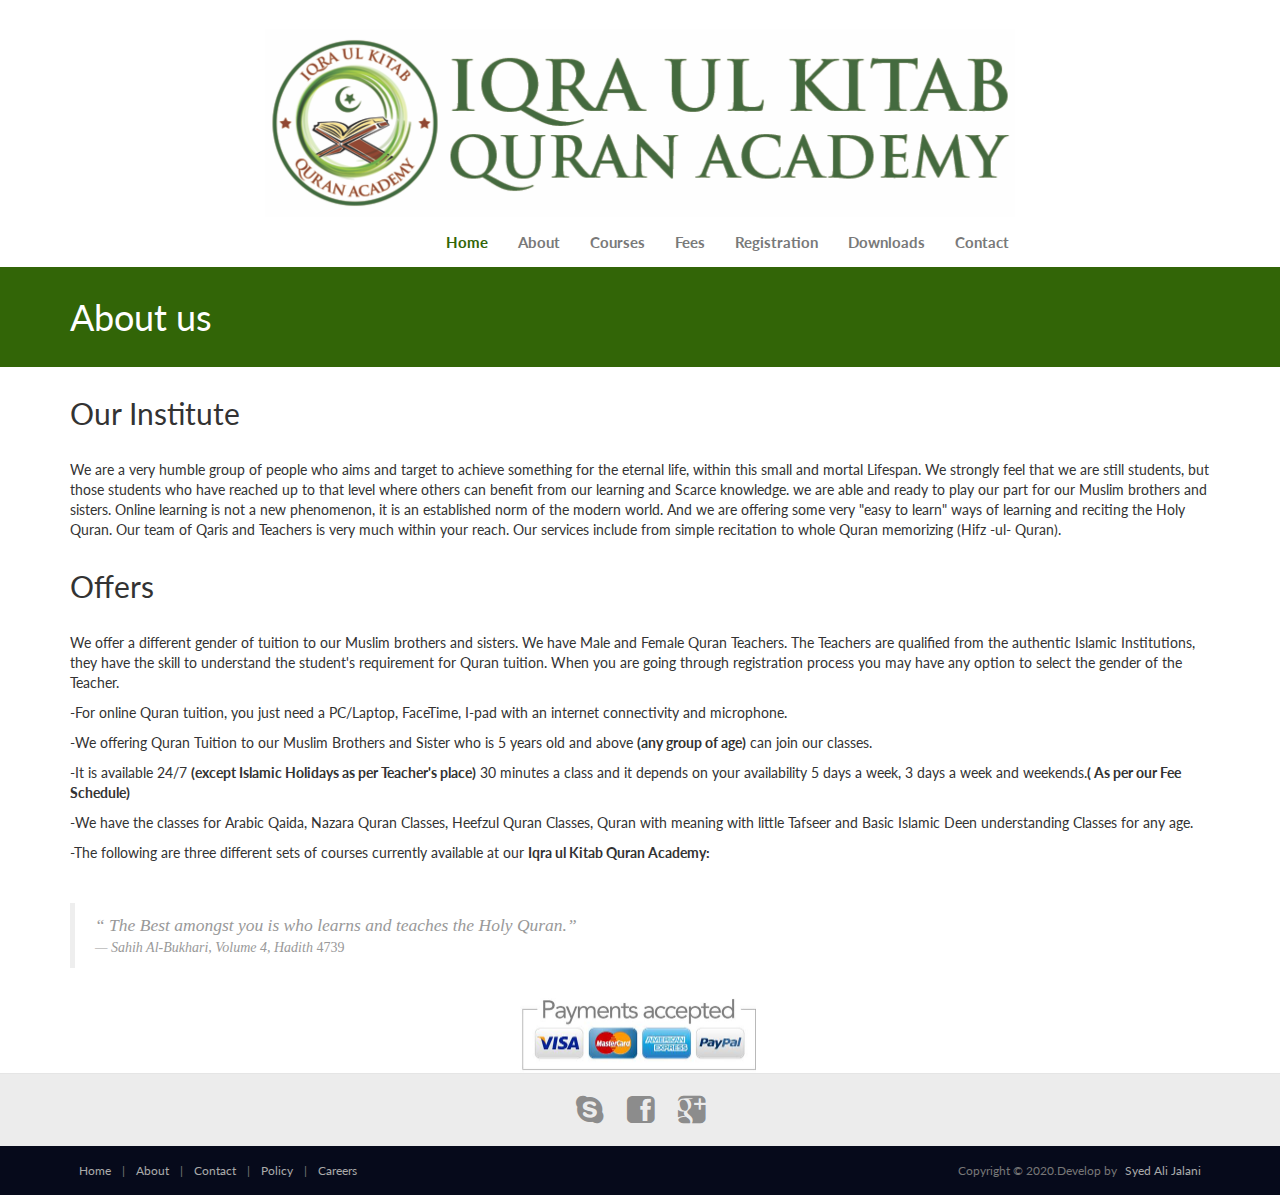
==== about.html @ 5616845c "Submit Project File" ====
<html lang="en">
    <head>
        <meta charset="UTF-8">
        <meta name="viewport" content="width=device-width, initial-scale=1.0">
        <title>Iqra Ul Kitab Quran Academy</title>

        
    <!--Meta Tags end-->

        <!--Favicon-->
        
        <link rel="favicon" href="assets/images/favicon.png">
        <link rel="icon" type="image/png" href="assets/images/favicon-32x32.png" sizes="32x32" />
        <link rel="icon" type="image/png" href="assets/images/favicon-16x16.png" sizes="16x16" />
        
        <!--Favicon end-->
        
        <link rel="stylesheet" media="screen" href="http://fonts.googleapis.com/css?family=Open+Sans:300,400,700">
        <link rel="stylesheet" href="assets/css/bootstrap.min.css">
        <link rel="stylesheet" href="assets/css/font-awesome.min.css">
        
        <!-- Custom styles for our template -->
        
        <link rel="stylesheet" href="assets/css/bootstrap-theme.css" media="screen">
        <link rel="stylesheet" type="text/css" href="assets/css/da-slider.css" />
        <link rel="stylesheet" href="assets/css/style.css">
        
    </head>
    <body>
          <!-- Fixed navbar -->
                        
          <div class="navbar navbar-inverse">
            <div class="container " >
            <div class="row">
                <div class=" navbar-header col-lg-8 col-md-8 col-sm-8 col-sm-offset-2"  >
                    <!-- Button for smallest screens -->
                    <a class="  navbar-brand" href="index.html" >
                        <img class="img-responsive" src="assets/images/sitelogo.png"   ></a>
                    <button type="button" class="navbar-toggle" data-toggle="collapse" data-target=".navbar-collapse"><span class="icon-bar"></span><span class="icon-bar"></span><span class="icon-bar"></span></button>
                    </div>
                </div> 
                <div class="navbar-collapse collapse" style=" margin-right:15%;" >
                
                    <ul class="nav navbar-nav pull-right mainNav">
                        <li class="active"><a href="index.html">Home</a></li>
                        <li><a href="about.html ">About</a></li>
                        <li><a href="courses.html">Courses</a></li>
                        <li><a href="fees.html">Fees</a></li>
                        <li><a href="Registration.html">Registration</a></li>
                        <li ><a href="onlinefiles.html">Downloads</a></li>
                        <li><a href="contact.html">Contact</a></li>

                    </ul>
                </div>
                <!--/.nav-collapse -->
            </div>
        </div>
        <!-- /.navbar -->


        <header id="head" class="secondary">
            <div class="container">
                <div class="row">
                    <div class="col-sm-12">
                        <h1>About us</h1>
                    </div>
                </div>
            </div>
        </header>

        <!-- container -->
        <section class="container">
            <div class="row">
                <!-- main content -->
                <section class="col-sm-12 maincontent">
                    <h2 >Our Institute</h2>
                    <p>
                        <!-- <img src="assets/images/about.jpg" alt="" class="img-rounded pull-right" width="300"> -->
                    We are a very humble group of people who aims and target to achieve something for the eternal life, within this small and mortal Lifespan. We strongly feel that we are still students, but those students who have reached up to that level where others can benefit from our learning and Scarce knowledge. we are able and ready to play our part for our Muslim brothers and sisters.
    Online learning is not a new phenomenon, it is an established norm of the modern world. And we are offering some very "easy to learn" ways of learning and reciting the Holy Quran. Our team of Qaris and Teachers is very much within your reach. Our services include from simple recitation to whole Quran memorizing (Hifz -ul- Quran).

                    </p>
                
                    <h2 >Offers</h2>
                    <p>We offer a different gender of tuition to our Muslim brothers and sisters. We have Male and Female Quran Teachers. The Teachers are qualified from the authentic Islamic Institutions, they have the skill to understand the student's requirement for Quran tuition. When you are going through registration process you may have any option to select the gender of the Teacher. </p>
                
    <p> -For online Quran tuition, you just need a PC/Laptop, FaceTime, I-pad with an internet connectivity and microphone. </p>
    
    <p> -We offering Quran Tuition to our Muslim Brothers and Sister who is 5 years old and above <strong>(any group of age)</strong> can join our classes. </p>
    
    <p> -It is available 24/7 <strong>(except Islamic Holidays as per Teacher's place)</strong> 30 minutes a class and it depends on your availability 5 days a week, 3 days a week and  weekends.<strong>( As per our Fee Schedule)</strong> </p>
    
    <p> -We have the classes for Arabic Qaida, Nazara Quran Classes, Heefzul Quran Classes, Quran with meaning with little Tafseer and Basic Islamic Deen  understanding Classes for any age. </p>
    
    <p> -The following are three different sets of courses currently available at our <strong>Iqra ul Kitab Quran Academy:</strong>
    </p>
                </section>
                <!-- /main -->
            

            </div>
            
            <!--Block Qoute Start -->
            <blockquote class="blockquote-1" >
                        <p >“ The Best amongst you is who learns and teaches the Holy Quran.”  
    

                        <small >Sahih Al-Bukhari, Volume 4, Hadith <cite title="Source Title"> 4739</cite></small> </p>
                    </blockquote>
                    <!--Block Qoute End -->
            
        </section>
        <!-- /container -->

        <section>


            <div align="center">
            
        <img class="img-responsive" src="assets/images/payment-methods.jpg" height="120" width="240"/>


    </div>
    </section>
    <footer id="footer">

                        <div class="social text-center">
                    
                    <a href="#" target="_blank"><i class="fa fa-skype" aria-hidden="true"></i></a>
                    <a href="#" target="_blank"><i class="fa fa-facebook-square" aria-hidden="true"></i></a>
                    <a href="#" target="_blank"><i class="fa fa-google-plus-square" aria-hidden="true"></i></a>

                </div>




                <div class="clear"></div>
                <!--CLEAR FLOATS-->
            </div>
            <div class="footer2">
                <div class="container">
                    <div class="row">

                        <div class="col-md-6 panel">
                            <div class="panel-body">
                                <p class="simplenav">
                                    <a href="index.html">Home</a> | 
                                    <a href="about.html">About</a> |
                                    <a href="contact.html">Contact</a> |
                                    <a href="Policy.html">Policy</a> |
                                    <a href="Careers.html">Careers</a>
                                </p>
                            </div>
                        </div>
                        

                        <div class="col-md-6 panel">
                            <div class="panel-body">
                                <p class="text-right">
                                    Copyright &copy; 2020.Develop by<a href="#">Syed Ali Jalani</a>
                                </p>
                            </div>
                        </div>

                    </div>
                    <!-- /row of panels -->
                </div>
            </div>
        </footer>


        <!-- JavaScript libs are placed at the end of the document so the pages load faster -->
        <script src="http://ajax.googleapis.com/ajax/libs/jquery/1.10.2/jquery.min.js"></script>
        <script src="http://netdna.bootstrapcdn.com/bootstrap/3.0.0/js/bootstrap.min.js"></script>
        <script src="assets/js/custom.js"></script>
    </body>
    </html>
---- assets/css/da-slider.css ----
.da-slider {
	width: 100%;
	min-width: 520px;
	height: 320px;
	position: relative;
	margin: 0% auto;
	overflow: hidden;
	/*background: transparent url(../images/waves.gif) repeat 0% 0%;
	border-top: 8px solid #efc34a;
	border-bottom: 8px solid #efc34a;
	box-shadow: 0px 1px 1px rgba(0,0,0,0.2), 0px -2px 1px #fff;*/
	-webkit-transition: background-position 1s ease-out 0.3s;
	-moz-transition: background-position 1s ease-out 0.3s;
	-o-transition: background-position 1s ease-out 0.3s;
	-ms-transition: background-position 1s ease-out 0.3s;
	transition: background-position 1s ease-out 0.3s;
}

.da-slide {
	position: absolute;
	width: 100%;
	height: 100%;
	top: 0px;
	left: 0px;
	text-align: left;
}

.da-slide-current {
	z-index: 1000;
}

.da-slider-fb .da-slide {
	left: 100%;
}

	.da-slider-fb .da-slide.da-slide-current {
		left: 0px;
	}

.da-slide h2,
.da-slide p,
.da-slide .da-link,
.da-slide .da-img {
	position: absolute;
	opacity: 0;
	left: 110%;
}

.da-slider-fb .da-slide h2,
.da-slider-fb .da-slide p,
.da-slider-fb .da-slide .da-link {
	left: 10%;
	opacity: 1;
}

.da-slider-fb .da-slide .da-img {
	left: 60%;
	opacity: 1;
}

.da-slide h2 {
	color: #fff;
	font-size: 54px;
	width: 80%;
	top: 0px;
	white-space: nowrap;
	z-index: 10;
	text-shadow: 1px 1px 1px rgba(0,0,0,0.1);
	font-weight: normal;
}

.da-slide p {
	width: 80%;
	top: 115px;
	color: #fff;
	font-size: 24px;
	line-height:120%;
	height: 150px;
	overflow: hidden;
	font-weight: 400;
}

.da-slide .da-img {
	text-align: center;
	width: 30%;
	top: 70px;
	height: 256px;
	line-height: 320px;
	left: 110%; /*60%*/
}

.da-slide .da-link {
	top: 270px; /*depends on p height*/
	color: #fff;
	text-shadow: 1px 1px 1px rgba(0,0,0,0.2);
	border: 3px solid rgba(255,255,255,0.8);
	padding: 2px 20px 0px;
	font-size: 16px;
	line-height: 30px;
	width: auto;
	text-align: center;
	background: rgba(255,255,255,0.2);
}

	.da-slide .da-link:hover {
		background: rgba(255,255,255,0.3);
	}

.da-dots {
	width: 100%;
	position: absolute;
	text-align: center;
	left: 0px;
	bottom: 20px;
	z-index: 2000;
	-moz-user-select: none;
	-webkit-user-select: none;
}

	.da-dots span {
		display: inline-block;
		position: relative;
		width: 12px;
		height: 12px;
		border-radius: 50%;
		background: #fff;
		margin: 3px;
		cursor: pointer;
		box-shadow: 1px 1px 1px rgba(0,0,0,0.1) inset, 1px 1px 1px rgba(255,255,255,0.1);
	}

		.da-dots span.da-dots-current:after {
			content: '';
			width: 8px;
			height: 8px;
			position: absolute;
			top: 2px;
			left: 2px;
			border-radius: 50%;
		}

.da-arrows {
	-moz-user-select: none;
	-webkit-user-select: none;
}

	.da-arrows span {
		position: absolute;
		top: 20%;
		height: 30px;
		width: 30px;
		border-radius: 50%;
		cursor: pointer;
		z-index: 2000;
		opacity: 0;
		background: transparent;
		-webkit-transition: opacity 0.4s ease-in-out-out 0.2s;
		-moz-transition: opacity 0.4s ease-in-out-out 0.2s;
		-o-transition: opacity 0.4s ease-in-out-out 0.2s;
		-ms-transition: opacity 0.4s ease-in-out-out 0.2s;
		transition: opacity 0.4s ease-in-out-out 0.2s;
	}

.da-slider:hover .da-arrows span {
	opacity: 1;
}

.da-arrows span:after {
	content: '';
	position: absolute;
	width: 31px;
	height: 38px;
	top: 5px;
	left: 5px;
	background: transparent url(../images/arrows.png) no-repeat top left;
	border-radius: 50%;
	box-shadow: 1px 1px 2px rgba(0,0,0,0.1);
}

.da-arrows span:hover:after {
}

.da-arrows span:active:after {
}

.da-arrows span.da-arrows-next:after {
	background-position: top right;
}

.da-arrows span.da-arrows-prev {
	left: 15px;
}

.da-arrows span.da-arrows-next {
	right: 15px;
}

.da-slide-current h2,
.da-slide-current p,
.da-slide-current .da-link {
	left: 10%;
	opacity: 1;
}

.da-slide-current .da-img {
	left: 60%;
	opacity: 1;
}
/* Animation classes and animations */

/* Slide in from the right*/
.da-slide-fromright h2 {
	-webkit-animation: fromRightAnim1 0.6s ease-in-out 0.8s both;
	-moz-animation: fromRightAnim1 0.6s ease-in-out 0.8s both;
	-o-animation: fromRightAnim1 0.6s ease-in-out 0.8s both;
	-ms-animation: fromRightAnim1 0.6s ease-in-out 0.8s both;
	animation: fromRightAnim1 0.6s ease-in-out 0.8s both;
}

.da-slide-fromright p {
	-webkit-animation: fromRightAnim2 0.6s ease-in-out 0.8s both;
	-moz-animation: fromRightAnim2 0.6s ease-in-out 0.8s both;
	-o-animation: fromRightAnim2 0.6s ease-in-out 0.8s both;
	-ms-animation: fromRightAnim2 0.6s ease-in-out 0.8s both;
	animation: fromRightAnim2 0.6s ease-in-out 0.8s both;
}

.da-slide-fromright .da-link {
	-webkit-animation: fromRightAnim3 0.4s ease-in-out 1.2s both;
	-moz-animation: fromRightAnim3 0.4s ease-in-out 1.2s both;
	-o-animation: fromRightAnim3 0.4s ease-in-out 1.2s both;
	-ms-animation: fromRightAnim3 0.4s ease-in-out 1.2s both;
	animation: fromRightAnim3 0.4s ease-in-out 1.2s both;
}

.da-slide-fromright .da-img {
	-webkit-animation: fromRightAnim4 0.6s ease-in-out 0.8s both;
	-moz-animation: fromRightAnim4 0.6s ease-in-out 0.8s both;
	-o-animation: fromRightAnim4 0.6s ease-in-out 0.8s both;
	-ms-animation: fromRightAnim4 0.6s ease-in-out 0.8s both;
	animation: fromRightAnim4 0.6s ease-in-out 0.8s both;
}

@-webkit-keyframes fromRightAnim1 {
	0% {
		left: 110%;
		opacity: 0;
	}

	100% {
		left: 10%;
		opacity: 1;
	}
}

@-webkit-keyframes fromRightAnim2 {
	0% {
		left: 110%;
		opacity: 0;
	}

	100% {
		left: 10%;
		opacity: 1;
	}
}

@-webkit-keyframes fromRightAnim3 {
	0% {
		left: 110%;
		opacity: 0;
	}

	1% {
		left: 10%;
		opacity: 0;
	}

	100% {
		left: 10%;
		opacity: 1;
	}
}

@-webkit-keyframes fromRightAnim4 {
	0% {
		left: 110%;
		opacity: 0;
	}

	100% {
		left: 60%;
		opacity: 1;
	}
}

@-moz-keyframes fromRightAnim1 {
	0% {
		left: 110%;
		opacity: 0;
	}

	100% {
		left: 10%;
		opacity: 1;
	}
}

@-moz-keyframes fromRightAnim2 {
	0% {
		left: 110%;
		opacity: 0;
	}

	100% {
		left: 10%;
		opacity: 1;
	}
}

@-moz-keyframes fromRightAnim3 {
	0% {
		left: 110%;
		opacity: 0;
	}

	1% {
		left: 10%;
		opacity: 0;
	}

	100% {
		left: 10%;
		opacity: 1;
	}
}

@-moz-keyframes fromRightAnim4 {
	0% {
		left: 110%;
		opacity: 0;
	}

	100% {
		left: 60%;
		opacity: 1;
	}
}

@-o-keyframes fromRightAnim1 {
	0% {
		left: 110%;
		opacity: 0;
	}

	100% {
		left: 10%;
		opacity: 1;
	}
}

@-o-keyframes fromRightAnim2 {
	0% {
		left: 110%;
		opacity: 0;
	}

	100% {
		left: 10%;
		opacity: 1;
	}
}

@-o-keyframes fromRightAnim3 {
	0% {
		left: 110%;
		opacity: 0;
	}

	1% {
		left: 10%;
		opacity: 0;
	}

	100% {
		left: 10%;
		opacity: 1;
	}
}

@-o-keyframes fromRightAnim4 {
	0% {
		left: 110%;
		opacity: 0;
	}

	100% {
		left: 60%;
		opacity: 1;
	}
}

@-ms-keyframes fromRightAnim1 {
	0% {
		left: 110%;
		opacity: 0;
	}

	100% {
		left: 10%;
		opacity: 1;
	}
}

@-ms-keyframes fromRightAnim2 {
	0% {
		left: 110%;
		opacity: 0;
	}

	100% {
		left: 10%;
		opacity: 1;
	}
}

@-ms-keyframes fromRightAnim3 {
	0% {
		left: 110%;
		opacity: 0;
	}

	1% {
		left: 10%;
		opacity: 0;
	}

	100% {
		left: 10%;
		opacity: 1;
	}
}

@-ms-keyframes fromRightAnim4 {
	0% {
		left: 110%;
		opacity: 0;
	}

	100% {
		left: 60%;
		opacity: 1;
	}
}

@keyframes fromRightAnim1 {
	0% {
		left: 110%;
		opacity: 0;
	}

	100% {
		left: 10%;
		opacity: 1;
	}
}

@keyframes fromRightAnim2 {
	0% {
		left: 110%;
		opacity: 0;
	}

	100% {
		left: 10%;
		opacity: 1;
	}
}

@keyframes fromRightAnim3 {
	0% {
		left: 110%;
		opacity: 0;
	}

	1% {
		left: 10%;
		opacity: 0;
	}

	100% {
		left: 10%;
		opacity: 1;
	}
}

@keyframes fromRightAnim4 {
	0% {
		left: 110%;
		opacity: 0;
	}

	100% {
		left: 60%;
		opacity: 1;
	}
}
/* Slide in from the left*/
.da-slide-fromleft h2 {
	-webkit-animation: fromLeftAnim1 0.6s ease-in-out 0.6s both;
	-moz-animation: fromLeftAnim1 0.6s ease-in-out 0.6s both;
	-o-animation: fromLeftAnim1 0.6s ease-in-out 0.6s both;
	-ms-animation: fromLeftAnim1 0.6s ease-in-out 0.6s both;
	animation: fromLeftAnim1 0.6s ease-in-out 0.6s both;
}

.da-slide-fromleft p {
	-webkit-animation: fromLeftAnim2 0.6s ease-in-out 0.6s both;
	-moz-animation: fromLeftAnim2 0.6s ease-in-out 0.6s both;
	-o-animation: fromLeftAnim2 0.6s ease-in-out 0.6s both;
	-ms-animation: fromLeftAnim2 0.6s ease-in-out 0.6s both;
	animation: fromLeftAnim2 0.6s ease-in-out 0.6s both;
}

.da-slide-fromleft .da-link {
	-webkit-animation: fromLeftAnim3 0.4s ease-in-out 1.2s both;
	-moz-animation: fromLeftAnim3 0.4s ease-in-out 1.2s both;
	-o-animation: fromLeftAnim3 0.4s ease-in-out 1.2s both;
	-ms-animation: fromLeftAnim3 0.4s ease-in-out 1.2s both;
	animation: fromLeftAnim3 0.4s ease-in-out 1.2s both;
}

.da-slide-fromleft .da-img {
	-webkit-animation: fromLeftAnim4 0.6s ease-in-out 0.6s both;
	-moz-animation: fromLeftAnim4 0.6s ease-in-out 0.6s both;
	-o-animation: fromLeftAnim4 0.6s ease-in-out 0.6s both;
	-ms-animation: fromLeftAnim4 0.6s ease-in-out 0.6s both;
	animation: fromLeftAnim4 0.6s ease-in-out 0.6s both;
}

@-webkit-keyframes fromLeftAnim1 {
	0% {
		left: -110%;
		opacity: 0;
	}

	100% {
		left: 10%;
		opacity: 1;
	}
}

@-webkit-keyframes fromLeftAnim2 {
	0% {
		left: -110%;
		opacity: 0;
	}

	100% {
		left: 10%;
		opacity: 1;
	}
}

@-webkit-keyframes fromLeftAnim3 {
	0% {
		left: -110%;
		opacity: 0;
	}

	1% {
		left: 10%;
		opacity: 0;
	}

	100% {
		left: 10%;
		opacity: 1;
	}
}

@-webkit-keyframes fromLeftAnim4 {
	0% {
		left: -110%;
		opacity: 0;
	}

	100% {
		left: 60%;
		opacity: 1;
	}
}

@-moz-keyframes fromLeftAnim1 {
	0% {
		left: -110%;
		opacity: 0;
	}

	100% {
		left: 10%;
		opacity: 1;
	}
}

@-moz-keyframes fromLeftAnim2 {
	0% {
		left: -110%;
		opacity: 0;
	}

	100% {
		left: 10%;
		opacity: 1;
	}
}

@-moz-keyframes fromLeftAnim3 {
	0% {
		left: -110%;
		opacity: 0;
	}

	1% {
		left: 10%;
		opacity: 0;
	}

	100% {
		left: 10%;
		opacity: 1;
	}
}

@-moz-keyframes fromLeftAnim4 {
	0% {
		left: -110%;
		opacity: 0;
	}

	100% {
		left: 60%;
		opacity: 1;
	}
}

@-o-keyframes fromLeftAnim1 {
	0% {
		left: -110%;
		opacity: 0;
	}

	100% {
		left: 10%;
		opacity: 1;
	}
}

@-o-keyframes fromLeftAnim2 {
	0% {
		left: -110%;
		opacity: 0;
	}

	100% {
		left: 10%;
		opacity: 1;
	}
}

@-o-keyframes fromLeftAnim3 {
	0% {
		left: -110%;
		opacity: 0;
	}

	1% {
		left: 10%;
		opacity: 0;
	}

	100% {
		left: 10%;
		opacity: 1;
	}
}

@-o-keyframes fromLeftAnim4 {
	0% {
		left: -110%;
		opacity: 0;
	}

	100% {
		left: 60%;
		opacity: 1;
	}
}

@-ms-keyframes fromLeftAnim1 {
	0% {
		left: -110%;
		opacity: 0;
	}

	100% {
		left: 10%;
		opacity: 1;
	}
}

@-ms-keyframes fromLeftAnim2 {
	0% {
		left: -110%;
		opacity: 0;
	}

	100% {
		left: 10%;
		opacity: 1;
	}
}

@-ms-keyframes fromLeftAnim3 {
	0% {
		left: -110%;
		opacity: 0;
	}

	1% {
		left: 10%;
		opacity: 0;
	}

	100% {
		left: 10%;
		opacity: 1;
	}
}

@-ms-keyframes fromLeftAnim4 {
	0% {
		left: -110%;
		opacity: 0;
	}

	100% {
		left: 60%;
		opacity: 1;
	}
}

@keyframes fromLeftAnim1 {
	0% {
		left: -110%;
		opacity: 0;
	}

	100% {
		left: 10%;
		opacity: 1;
	}
}

@keyframes fromLeftAnim2 {
	0% {
		left: -110%;
		opacity: 0;
	}

	100% {
		left: 10%;
		opacity: 1;
	}
}

@keyframes fromLeftAnim3 {
	0% {
		left: -110%;
		opacity: 0;
	}

	1% {
		left: 10%;
		opacity: 0;
	}

	100% {
		left: 10%;
		opacity: 1;
	}
}

@keyframes fromLeftAnim4 {
	0% {
		left: -110%;
		opacity: 0;
	}

	100% {
		left: 60%;
		opacity: 1;
	}
}
/* Slide out to the right */
.da-slide-toright h2 {
	-webkit-animation: toRightAnim1 0.6s ease-in-out 0.6s both;
	-moz-animation: toRightAnim1 0.6s ease-in-out 0.6s both;
	-o-animation: toRightAnim1 0.6s ease-in-out 0.6s both;
	-ms-animation: toRightAnim1 0.6s ease-in-out 0.6s both;
	animation: toRightAnim1 0.6s ease-in-out 0.6s both;
}

.da-slide-toright p {
	-webkit-animation: toRightAnim2 0.6s ease-in-out 0.3s both;
	-moz-animation: toRightAnim2 0.6s ease-in-out 0.3s both;
	-o-animation: toRightAnim2 0.6s ease-in-out 0.3s both;
	-ms-animation: toRightAnim2 0.6s ease-in-out 0.3s both;
	animation: toRightAnim2 0.6s ease-in-out 0.3s both;
}

.da-slide-toright .da-link {
	-webkit-animation: toRightAnim3 0.4s ease-in-out both;
	-moz-animation: toRightAnim3 0.4s ease-in-out both;
	-o-animation: toRightAnim3 0.4s ease-in-out both;
	-ms-animation: toRightAnim3 0.4s ease-in-out both;
	animation: toRightAnim3 0.4s ease-in-out both;
}

.da-slide-toright .da-img {
	-webkit-animation: toRightAnim4 0.6s ease-in-out both;
	-moz-animation: toRightAnim4 0.6s ease-in-out both;
	-o-animation: toRightAnim4 0.6s ease-in-out both;
	-ms-animation: toRightAnim4 0.6s ease-in-out both;
	animation: toRightAnim4 0.6s ease-in-out both;
}

@-webkit-keyframes toRightAnim1 {
	0% {
		left: 10%;
		opacity: 1;
	}

	100% {
		left: 100%;
		opacity: 0;
	}
}

@-webkit-keyframes toRightAnim2 {
	0% {
		left: 10%;
		opacity: 1;
	}

	100% {
		left: 100%;
		opacity: 0;
	}
}

@-webkit-keyframes toRightAnim3 {
	0% {
		left: 10%;
		opacity: 1;
	}

	99% {
		left: 10%;
		opacity: 0;
	}

	100% {
		left: 100%;
		opacity: 0;
	}
}

@-webkit-keyframes toRightAnim4 {
	0% {
		left: 60%;
		opacity: 1;
	}

	30% {
		left: 55%;
		opacity: 1;
	}

	100% {
		left: 100%;
		opacity: 0;
	}
}

@-moz-keyframes toRightAnim1 {
	0% {
		left: 10%;
		opacity: 1;
	}

	100% {
		left: 100%;
		opacity: 0;
	}
}

@-moz-keyframes toRightAnim2 {
	0% {
		left: 10%;
		opacity: 1;
	}

	100% {
		left: 100%;
		opacity: 0;
	}
}

@-moz-keyframes toRightAnim3 {
	0% {
		left: 10%;
		opacity: 1;
	}

	99% {
		left: 10%;
		opacity: 0;
	}

	100% {
		left: 100%;
		opacity: 0;
	}
}

@-moz-keyframes toRightAnim4 {
	0% {
		left: 60%;
		opacity: 1;
	}

	30% {
		left: 55%;
		opacity: 1;
	}

	100% {
		left: 100%;
		opacity: 0;
	}
}

@-o-keyframes toRightAnim1 {
	0% {
		left: 10%;
		opacity: 1;
	}

	100% {
		left: 100%;
		opacity: 0;
	}
}

@-o-keyframes toRightAnim2 {
	0% {
		left: 10%;
		opacity: 1;
	}

	100% {
		left: 100%;
		opacity: 0;
	}
}

@-o-keyframes toRightAnim3 {
	0% {
		left: 10%;
		opacity: 1;
	}

	99% {
		left: 10%;
		opacity: 0;
	}

	100% {
		left: 100%;
		opacity: 0;
	}
}

@-o-keyframes toRightAnim4 {
	0% {
		left: 60%;
		opacity: 1;
	}

	30% {
		left: 55%;
		opacity: 1;
	}

	100% {
		left: 100%;
		opacity: 0;
	}
}

@-ms-keyframes toRightAnim1 {
	0% {
		left: 10%;
		opacity: 1;
	}

	100% {
		left: 100%;
		opacity: 0;
	}
}

@-ms-keyframes toRightAnim2 {
	0% {
		left: 10%;
		opacity: 1;
	}

	100% {
		left: 100%;
		opacity: 0;
	}
}

@-ms-keyframes toRightAnim3 {
	0% {
		left: 10%;
		opacity: 1;
	}

	99% {
		left: 10%;
		opacity: 0;
	}

	100% {
		left: 100%;
		opacity: 0;
	}
}

@-ms-keyframes toRightAnim4 {
	0% {
		left: 60%;
		opacity: 1;
	}

	30% {
		left: 55%;
		opacity: 1;
	}

	100% {
		left: 100%;
		opacity: 0;
	}
}

@keyframes toRightAnim1 {
	0% {
		left: 10%;
		opacity: 1;
	}

	100% {
		left: 100%;
		opacity: 0;
	}
}

@keyframes toRightAnim2 {
	0% {
		left: 10%;
		opacity: 1;
	}

	100% {
		left: 100%;
		opacity: 0;
	}
}

@keyframes toRightAnim3 {
	0% {
		left: 10%;
		opacity: 1;
	}

	99% {
		left: 10%;
		opacity: 0;
	}

	100% {
		left: 100%;
		opacity: 0;
	}
}

@keyframes toRightAnim4 {
	0% {
		left: 60%;
		opacity: 1;
	}

	30% {
		left: 55%;
		opacity: 1;
	}

	100% {
		left: 100%;
		opacity: 0;
	}
}
/* Slide out to the left*/
.da-slide-toleft h2 {
	-webkit-animation: toLeftAnim1 0.6s ease-in-out both;
	-moz-animation: toLeftAnim1 0.6s ease-in-out both;
	-o-animation: toLeftAnim1 0.6s ease-in-out both;
	-ms-animation: toLeftAnim1 0.6s ease-in-out both;
	animation: toLeftAnim1 0.6s ease-in-out both;
}

.da-slide-toleft p {
	-webkit-animation: toLeftAnim2 0.6s ease-in-out 0.3s both;
	-moz-animation: toLeftAnim2 0.6s ease-in-out 0.3s both;
	-o-animation: toLeftAnim2 0.6s ease-in-out 0.3s both;
	-ms-animation: toLeftAnim2 0.6s ease-in-out 0.3s both;
	animation: toLeftAnim2 0.6s ease-in-out 0.3s both;
}

.da-slide-toleft .da-link {
	-webkit-animation: toLeftAnim3 0.6s ease-in-out 0.6s both;
	-moz-animation: toLeftAnim3 0.6s ease-in-out 0.6s both;
	-o-animation: toLeftAnim3 0.6s ease-in-out 0.6s both;
	-ms-animation: toLeftAnim3 0.6s ease-in-out 0.6s both;
	animation: toLeftAnim3 0.6s ease-in-out 0.6s both;
}

.da-slide-toleft .da-img {
	-webkit-animation: toLeftAnim4 0.6s ease-in-out 0.5s both;
	-moz-animation: toLeftAnim4 0.6s ease-in-out 0.5s both;
	-o-animation: toLeftAnim4 0.6s ease-in-out 0.5s both;
	-ms-animation: toLeftAnim4 0.6s ease-in-out 0.5s both;
	animation: toLeftAnim4 0.6s ease-in-out 0.5s both;
}

@-webkit-keyframes toLeftAnim1 {
	0% {
		left: 10%;
		opacity: 1;
	}

	30% {
		left: 15%;
		opacity: 1;
	}

	100% {
		left: -50%;
		opacity: 0;
	}
}

@-webkit-keyframes toLeftAnim2 {
	0% {
		left: 10%;
		opacity: 1;
	}

	30% {
		left: 15%;
		opacity: 1;
	}

	100% {
		left: -50%;
		opacity: 0;
	}
}

@-webkit-keyframes toLeftAnim3 {
	0% {
		left: 10%;
		opacity: 1;
	}

	100% {
		left: -50%;
		opacity: 0;
	}
}

@-webkit-keyframes toLeftAnim4 {
	0% {
		left: 60%;
		opacity: 1;
	}

	70% {
		left: 30%;
		opacity: 0;
	}

	100% {
		left: -50%;
		opacity: 0;
	}
}

@-moz-keyframes toLeftAnim1 {
	0% {
		left: 10%;
		opacity: 1;
	}

	30% {
		left: 15%;
		opacity: 1;
	}

	100% {
		left: -50%;
		opacity: 0;
	}
}

@-moz-keyframes toLeftAnim2 {
	0% {
		left: 10%;
		opacity: 1;
	}

	30% {
		left: 15%;
		opacity: 1;
	}

	100% {
		left: -50%;
		opacity: 0;
	}
}

@-moz-keyframes toLeftAnim3 {
	0% {
		left: 10%;
		opacity: 1;
	}

	100% {
		left: -50%;
		opacity: 0;
	}
}

@-moz-keyframes toLeftAnim4 {
	0% {
		left: 60%;
		opacity: 1;
	}

	70% {
		left: 30%;
		opacity: 0;
	}

	100% {
		left: -50%;
		opacity: 0;
	}
}

@-o-keyframes toLeftAnim1 {
	0% {
		left: 10%;
		opacity: 1;
	}

	30% {
		left: 15%;
		opacity: 1;
	}

	100% {
		left: -50%;
		opacity: 0;
	}
}

@-o-keyframes toLeftAnim2 {
	0% {
		left: 10%;
		opacity: 1;
	}

	30% {
		left: 15%;
		opacity: 1;
	}

	100% {
		left: -50%;
		opacity: 0;
	}
}

@-o-keyframes toLeftAnim3 {
	0% {
		left: 10%;
		opacity: 1;
	}

	100% {
		left: -50%;
		opacity: 0;
	}
}

@-o-keyframes toLeftAnim4 {
	0% {
		left: 60%;
		opacity: 1;
	}

	70% {
		left: 30%;
		opacity: 0;
	}

	100% {
		left: -50%;
		opacity: 0;
	}
}

@-ms-keyframes toLeftAnim1 {
	0% {
		left: 10%;
		opacity: 1;
	}

	30% {
		left: 15%;
		opacity: 1;
	}

	100% {
		left: -50%;
		opacity: 0;
	}
}

@-ms-keyframes toLeftAnim2 {
	0% {
		left: 10%;
		opacity: 1;
	}

	30% {
		left: 15%;
		opacity: 1;
	}

	100% {
		left: -50%;
		opacity: 0;
	}
}

@-ms-keyframes toLeftAnim3 {
	0% {
		left: 10%;
		opacity: 1;
	}

	100% {
		left: -50%;
		opacity: 0;
	}
}

@-ms-keyframes toLeftAnim4 {
	0% {
		left: 60%;
		opacity: 1;
	}

	70% {
		left: 30%;
		opacity: 0;
	}

	100% {
		left: -50%;
		opacity: 0;
	}
}

@keyframes toLeftAnim1 {
	0% {
		left: 10%;
		opacity: 1;
	}

	30% {
		left: 15%;
		opacity: 1;
	}

	100% {
		left: -50%;
		opacity: 0;
	}
}

@keyframes toLeftAnim2 {
	0% {
		left: 10%;
		opacity: 1;
	}

	30% {
		left: 15%;
		opacity: 1;
	}

	100% {
		left: -50%;
		opacity: 0;
	}
}

@keyframes toLeftAnim3 {
	0% {
		left: 10%;
		opacity: 1;
	}

	100% {
		left: -50%;
		opacity: 0;
	}
}

@keyframes toLeftAnim4 {
	0% {
		left: 60%;
		opacity: 1;
	}

	70% {
		left: 30%;
		opacity: 0;
	}

	100% {
		left: -50%;
		opacity: 0;
	}
}

@media (min-width: 768px) {
}

@media (max-width: 768px) {
	.da-slider {
		width: 100%;
		min-width: initial;
	}
}

@media (max-width: 480px) {
}
---- assets/css/style.css ----
@import url(http://fonts.googleapis.com/css?family=Lato:400,700);

body {
    font-family: 'Lato', sans-serif;
    font-weight: normal;
    margin: 0px;
    padding: 0px;
}
/*General*/
h1, h2, h3, h4, h5, h6 {
    font-weight: normal;
    font-family: 'Lato', sans-serif;
}

h1, .h1, h2, .h2, h3, .h3 {
    margin-top: 30px;
}

h2 {
    margin: 30px 0;
}

.navbar-toggle {
    background-color: rgba(0, 0, 0, 0.89);
}

blockquote {
    font-style: italic;
    font-family: Georgia;
    color: #999;
    margin: 30px 0 30px;
}
blockquote:hover, small:hover{
	color:#326507;
	}


label {
    color: #777;
}

a{color:#326507;}

a:hover{
	color:#326507;
	
	}

/* Header */
#head {
    background: #326507 url(../images/bg.jpg) fixed;
    background-size: cover;
    min-height: 520px;
    text-align: center;
    color: white;
    font-weight: 300;
    position: relative;
    border-top: 1px solid #326507;
    background-position-x: center;
}

    #head.secondary {
        height: 100px;
        min-height: 100px;
        padding-top: 0px;
    }

    #head .lead {
        font-size: 44px;
        margin-bottom: 6px;
        color: white;
        line-height: 1.15em;
    }

    #head .tagline {
        color: rgba(255,255,255,0.75);
        margin-bottom: 25px;
    }

        #head .tagline a {
            color: #fff;
        }

    #head .btn {
        margin-bottom: 10px;
    }

    #head .btn-default {
        text-shadow: none;
        background: transparent;
        color: rgba(255,255,255,.5);
        -webkit-box-shadow: inset 0px 0px 0px 3px rgba(255,255,255,.5);
        -moz-box-shadow: inset 0px 0px 0px 3px rgba(255,255,255,.5);
        box-shadow: inset 0px 0px 0px 3px rgba(255,255,255,.5);
        background: transparent;
    }

        #head .btn-default:hover,
        #head .btn-default:focus {
            color: rgba(255,255,255,.8);
            -webkit-box-shadow: inset 0px 0px 0px 3px rgba(255,255,255,.8);
            -moz-box-shadow: inset 0px 0px 0px 3px rgba(255,255,255,.8);
            box-shadow: inset 0px 0px 0px 3px rgba(255,255,255,.8);
            background: transparent;
        }

        #head .btn-default:active,
        #head .btn-default.active {
            color: #fff;
            -webkit-box-shadow: inset 0px 0px 0px 3px #fff;
            -moz-box-shadow: inset 0px 0px 0px 3px #fff;
            box-shadow: inset 0px 0px 0px 3px #fff;
            background: transparent;
        }

.panel {
    margin-bottom: 0px;
    background-color: transparent;
    border: 1px solid transparent;
    border-radius: 0px;
    -webkit-box-shadow: none;
    box-shadow: none;
}

.panel-body {
    padding: 0px;
}

.btn-action, .btn-primary {
    color: #326507;
    background-image: -webkit-linear-gradient(top, #0ecfec 0%, #09bed9 100%);
    background-image: linear-gradient(to bottom, #0ecfec 0%, #09bed9 100%);
    filter: progid:DXImageTransform.Microsoft.gradient(startColorstr='#0ecfec22', endColorstr='#09bed900', GradientType=0);
    filter: progid:DXImageTransform.Microsoft.gradient(enabled = false);
    background-repeat: repeat-x;
    border: 0 none;
}

    .btn-action:hover, .btn-primary:hover {
	background: #326507;
	color: #FFFFFF;
    }

.slideUp {
    top: -100px;
}

.navbar-inverse {
    background: #fff;
}

.navbar-inverse {
    border: none;
}

    .navbar-inverse .navbar-nav > li > a, .navbar-inverse .navbar-nav > .open ul > a {
        color: #797979;
        font-size: 15px;
        font-weight: 700;
    }

        .navbar-inverse .navbar-nav > li > a:hover, .navbar-inverse .navbar-nav > li > a:focus, .navbar-inverse .navbar-nav > .open > a:hover, .navbar-inverse .navbar-nav > .open > a:focus {
            background: none;
            color: #326507 !important; /*text active color*/
        }

    .navbar-inverse .navbar-nav > .active > a {
        background: none;
        color: #326507; /*text color*/
    }

    .navbar-inverse .navbar-nav > li > a, .navbar-inverse .navbar-nav > .open ul > a {
        text-align: left;
    }
/* Highlights*/
.highlight {
    margin-top: 40px;
}

.h-caption {
    text-align: center;
}

    .h-caption i {
        display: block;
        font-size: 54px;
        color: #326507;
        margin-bottom: 36px;
    }

    .h-caption h4 {
        color: #382526;
        font-size: 16px;
        font-weight: bold;
        margin-bottom: 20px;
    }

div.hbox {
    background: #fff;
    padding: 10px 15px;
}

.h-body {
}

.jumbotron {
    background-color: #E0E0E0;
}

.page-header {
    border-bottom: 1px solid #15c008;
}

.page-title {
    margin-top: 20px;
    font-weight: 300;
    color: #15c008;
}

.text-muted {
    color: #888;
}

.breadcrumb {
    background: none;
    padding: 0;
    margin: 30px 0 0px 0;
}

ul.list-spaces li {
    margin-bottom: 10px;
}

/* Helpers */
.container-full {
    margin: 0 auto;
    width: 100%;
}

.top-space {
    margin-top: 60px;
}

.top-margin {
    margin-top: 20px;
}

.circle {
    background: rgb(214, 214, 214);
    width: 95px;
    height: 95px;
    border-radius: 90px;
    line-height: 95px;
    margin: 0 auto 20px;
}

d_btn{
    border-radius: 5px;
}

img {
    max-width: 100%;
}

    img.pull-right {
        margin-left: 10px;
    }

    img.pull-left {
        margin-right: 10px;
    }

#map {
    width: 100%;
    height: 280px;
}

#social {
    margin-top: 50px;
    margin-bottom: 50px;
}

    #social .wrapper {
        width: 340px;
        margin: 0 auto;
    }

.sidebar {
    padding-top: 36px;
    padding-bottom: 30px;
}

    .sidebar .panel {
        margin-bottom: 20px;
    }

    .sidebar h1, .sidebar .h1, .sidebar h2, .sidebar .h2, .sidebar h3, .sidebar .h3 {
        margin-top: 20px;
    }

.featured-box {
    padding: 20px;
    border: solid 1px #ddd;
    background: rgb(240, 240, 240);
    margin-bottom: 20px;
}

    .featured-box .text {
        padding-left: 80px;
    }

    .featured-box h3 {
        margin: 0 0 5px 0;
    }

    .featured-box i {
        position: absolute;
        display: inline-block;
        color: #326507;
        border: solid 2px #326507;
        background: #fff;
        padding: 0px;
        border-radius: 50px;
        width: 24px;
        height: 24px;
        margin: 0px;
        width: 60px;
        height: 60px;
        text-align: center;
        line-height: 60px;
    }

footer {
    border-top: 1px solid #e5e5e5;
    background: #ECECEC;
}

.social {
    margin: 20px 0;
}

    .social a {
        font-size: 32px;
        margin: 0 10px;
        color: #8c8c8c;
    }

        .social a:hover {
            color: #326507;
        }
/* Footer */
.footer1 {
    background: #fff;
    padding: 30px 0 0 0;
    font-size: 12px;
    color: #999;
}

    .footer1 a {
        color: #ccc;
    }

        .footer1 a:hover {
            color: #fff;
        }

    .footer1 .panel {
        margin-bottom: 30px;
    }

    .footer1 .panel-title {
        font-size: 17px;
        font-weight: bold;
        color: #ccc;
        margin: 0 0 20px;
    }

    .footer1 .entry-meta {
        border-top: 1px solid #ccc;
        border-bottom: 1px solid #ccc;
        margin: 0 0 35px 0;
        padding: 2px 0;
        color: #888888;
        font-size: 12px;
        font-size: 0.75rem;
    }

        .footer1 .entry-meta a {
            color: #333333;
        }

        .footer1 .entry-meta .meta-in {
            border-top: 1px solid #ccc;
            border-bottom: 1px solid #ccc;
            padding: 10px 0;
        }

.follow-me-icons {
    font-size: 30px;
}

    .follow-me-icons i {
        float: left;
        margin: 0 10px 0 0;
        color: #326507;
    }

.footer2 {
    background: #060a1b;
    padding: 15px 0;
    color: #777;
    font-size: 12px;
}

    .footer2 a {
        color: #aaa;
    }

        .footer2 a:hover {
            color: #fff;
        }

    .footer2 p {
        margin: 0;
    }

.panel-simplenav {
    margin-left: -5px;
}

    .panel-simplenav a {
        margin: 0 5px;
    }

#services .fa {
    color: #326507;
}
/* carousel */
#quote-carousel {
    padding: 0 10px 30px 10px;
    margin-top: 30px 0px 0px;
}

    /* Control buttons  */
    #quote-carousel .carousel-control {
        background: none;
        color: #222;
        font-size: 2.3em;
        text-shadow: none;
        margin-top: 30px;
    }
        /* Previous button  */
        #quote-carousel .carousel-control.left {
            left: -12px;
        }
        /* Next button  */
        #quote-carousel .carousel-control.right {
            right: -12px !important;
        }
    /* Changes the position of the indicators */
    #quote-carousel .carousel-indicators {
        right: 50%;
        top: auto;
        bottom: 0px;
        margin-right: -19px;
    }
        /* Changes the color of the indicators */
        #quote-carousel .carousel-indicators li {
            background: #c0c0c0;
        }

        #quote-carousel .carousel-indicators .active {
            background: #333333;
        }

    #quote-carousel img {
        width: 250px;
        height: 100px;
    }
/* End carousel */

.item blockquote {
    border-left: none;
    margin: 0;
}

    .item blockquote img {
        margin-bottom: 10px;
    }

    .item blockquote p:before {
        content: "\f10d";
        font-family: 'Fontawesome';
        float: left;
        margin-right: 10px;
    }

.contact ul {
    padding: 0px;
}

    .contact ul li {
        margin-bottom: 10px;
        list-style: none;
    }

footer ul li {
    list-style: none;
}

#map-canvas {
    height: 100%;
    margin: 0px;
    padding: 0px;
}

/* ------- */

.isotopeWrapper article {
    margin-bottom: 30px;
}

#portfolio {
}

    #portfolio img {
        width: 100%;
    }

    #portfolio article p {
        margin-bottom: 1.45em;
        /*set next row on the baseline*/;
    }

nav#filter {
    margin-bottom: 1.5em;
}

    nav#filter li {
        display: inline-block;
        margin: 10px;
    }

    nav#filter a {
        padding: 4px 12px;
        line-height: 20px;
        border: 1px solid #326507;
        text-decoration: none;
        color: #326507;
    }

        nav#filter a.current {
            background: #326507;  /* color change*/
            color: #fff;
        }

.iconColor .fa {
    color: #ee0c45;
}

.portfolio-items article img {
    width: 100%;
}

.portfolio-item {
    display: block;
    position: relative;
    -webkit-transition: all 0.2s ease-in-out;
    -moz-transition: all 0.2s ease-in-out;
    -o-transition: all 0.2s ease-in-out;
    transition: all 0.2s ease-in-out;
}

    .portfolio-item img {
        -webkit-transition: all 300ms linear;
        -moz-transition: all 300ms linear;
        -o-transition: all 300ms linear;
        -ms-transition: all 300ms linear;
        transition: all 300ms linear;
    }

    .portfolio-item .portfolio-desc {
        display: block;
        opacity: 0;
        position: absolute;
        width: 100%;
        left: 0;
        top: 0;
        color: rgba(220, 220, 220);
    }

.fancybox-overlay {
    background: rgba(0, 0, 0, 0.64);
}

.portfolio-item:hover .portfolio-desc {
    padding-top: 20%;
    height: 100%;
    transition: all 200ms ease-in-out 0s;
    opacity: 1;
    background: rgba(61, 61, 61, 0.67);
}

.portfolio-item .portfolio-desc a {
    color: #fff;
    text-align: center;
    display: block;
}

    .portfolio-item .portfolio-desc a:hover {
        /*text-shadow: 2px 2px 1px rgba(0, 0, 0, 0.7);*/
        text-decoration: none;
    }

.portfolio-item .portfolio-desc .folio-info {
    top: -20px;
    padding: 30px;
    height: 0;
    opacity: 0;
    position: relative;
}

.portfolio-item:hover .folio-info {
    height: 100%;
    opacity: 1;
    transition: all 500ms ease-in-out 0s;
    top: 5px;
}

.portfolio-item .portfolio-desc .folio-info h5 {
    text-transform: uppercase;
    text-align: center;
    font-weight: bold;
    font-size: 1.4em;
}

.portfolio-item .portfolio-desc .folio-info p {
    color: #ffffff;
    font-size: 12px;
}


/*Da Slider*/
.da-slider {
    width: auto;
    height: auto;
    max-height: initial;
    position: absolute;
    top: 0px;
    bottom: 0px;
    right: 0px;
    left: 0px;
}

.da-slide h2 {
    text-align: center;
    top: 15%;
    font-weight: bold;
}

.da-slide p {
    text-align: center;
    top: 40%;
    font-size: 30px;
}

.da-arrows span {
    position: absolute;
    top: 45%;
}

.da-dots span.da-dots-current:after {
    content: '';
    background: #326507;
}

.team-member {
    padding-top: 5px;
    margin-bottom: 15px;
}

.team-heading {
    display: block;
    width: 100%;
}

.member-img {
    overflow: hidden;
}

    .member-img img {
        border-radius: 182px;
        border: 1px solid rgb(218, 218, 218);
    }

.team-socials {
    margin: 15px 0;
    display: block;
    text-align: center;
}

    .team-socials i {
        width: 35px;
        height: 35px;
        position: relative;
        display: inline-block;
        text-align: center;
        font-size: 18px;
        color: #C7C7C7;
    }

        .team-socials i:hover {
            color: #326507;
        }

.team-member h4 {
    font-size: 19px;
    line-height: 32px;
    padding: 10px 0 0;
    text-align: center;
    margin: 0px;
}

.team-member .pos {
    display: block;
    margin: 0;
    text-align: center;
}

#head.secondary {
    height: 100px;
    min-height: 100px;
    padding-top: 0px;
    background: #181015 url(../images/bg_header.jpg) 0px -232px no-repeat;
    background: #326507;
    background-size: cover;
    text-align: left;
}
/*Price table*/
.flat {
    margin: 30px 0;
}

    .flat .plan {
        border-radius: 0px;
        list-style: none;
        padding: 0 0 20px;
        margin: 0 0 15px;
        background: #fff;
        text-align: center;
        box-shadow: 0px 3px 3px rgba(0, 0, 0, 0.29) !important;
    }

        .flat .plan li {
            padding: 10px 15px;
            color: #b7b5b5;
            border-top: 1px solid #f5f5f5;
            -webkit-transition: 300ms;
            transition: 300ms;
        }

		
		 
		.plan li:hover{
			color:#326507;
			}
            .flat .plan li.plan-price {
                border-top: 0;
            }

            .flat .plan li.plan-name {
                border-radius: 0;
                padding: 15px;
                font-size: 24px;
                line-height: 24px;
                color: #fff;
                background: #4E4E4E;
                margin-bottom: 30px;
                border-top: 0;
            }

            .flat .plan li > strong {
                color: #6B6B6B;
                font-weight: bolder;
            }

            .flat .plan li.plan-action {
                margin-top: 10px;
                border-top: 0;
				
            }

        .flat .plan.featured {
            -webkit-transform: scale(1.1);
            -ms-transform: scale(1.1);
            transform: scale(1.1);
        }

            .flat .plan.featured:hover li.plan-name, .flat .plan:hover li.plan-name, .flat .plan.featured.plan-name   {
                background: #326507 !important;
            }

.btn {
    background: #326507;
    color: #fff;
}



#table1{
	  width: 100%;
    text-align: left;
    border-collapse: collapse;
    border: 1px solid #e1e1e1;
    font-size: 12px;
}
tr,th{

	padding: 15px;
    border-bottom: 1px solid #e1e1e1;
    text-align: center;

    color: green;
    background: #f2f2f2;
}
td{

	    padding: 7px;
    border-bottom: 1px solid #e1e1e1;
    text-align: center;
}


.footer2 a {
padding:4px 8px;
}




/**
  MEDIA QUERIES
*/
@media (max-width: 767px) {
    #head.secondary {
        height: 80px;
        min-height: 80px;
        background-size: initial;
    }

    #head {
        min-height: 420px;
    }

        #head .lead {
            font-size: 34px;
        }
}

/* Small devices (tablets, 768px and up) */
@media (min-width: 768px) {
    #quote-carousel {
        margin-bottom: 0;
        padding: 0 40px 30px 40px;
        margin-top: 30px;
    }
}

@media (max-width: 767px) {
    .navbar-collapse ul {
        text-align: right;
        margin-right: 0px;
    }
}
/* Small devices (tablets, up to 768px) */
@media (max-width: 768px) {
    /* Make the indicators larger for easier clicking with fingers/thumb on mobile */
    #quote-carousel .carousel-indicators {
        bottom: -20px !important;
    }

        #quote-carousel .carousel-indicators li {
            display: inline-block;
            margin: 0px 5px;
            width: 15px;
            height: 15px;
        }

            #quote-carousel .carousel-indicators li.active {
                margin: 0px 5px;
                width: 20px;
                height: 20px;
            }

    .footer2 p {
        margin: 0;
        text-align: center;
    }
}

@media (max-width: 420px) {
    .da-slide h2 {
        font-size: 28px;
    }

    .da-slide p {
        font-size: 19px;
        font-weight: 400;
    }
}
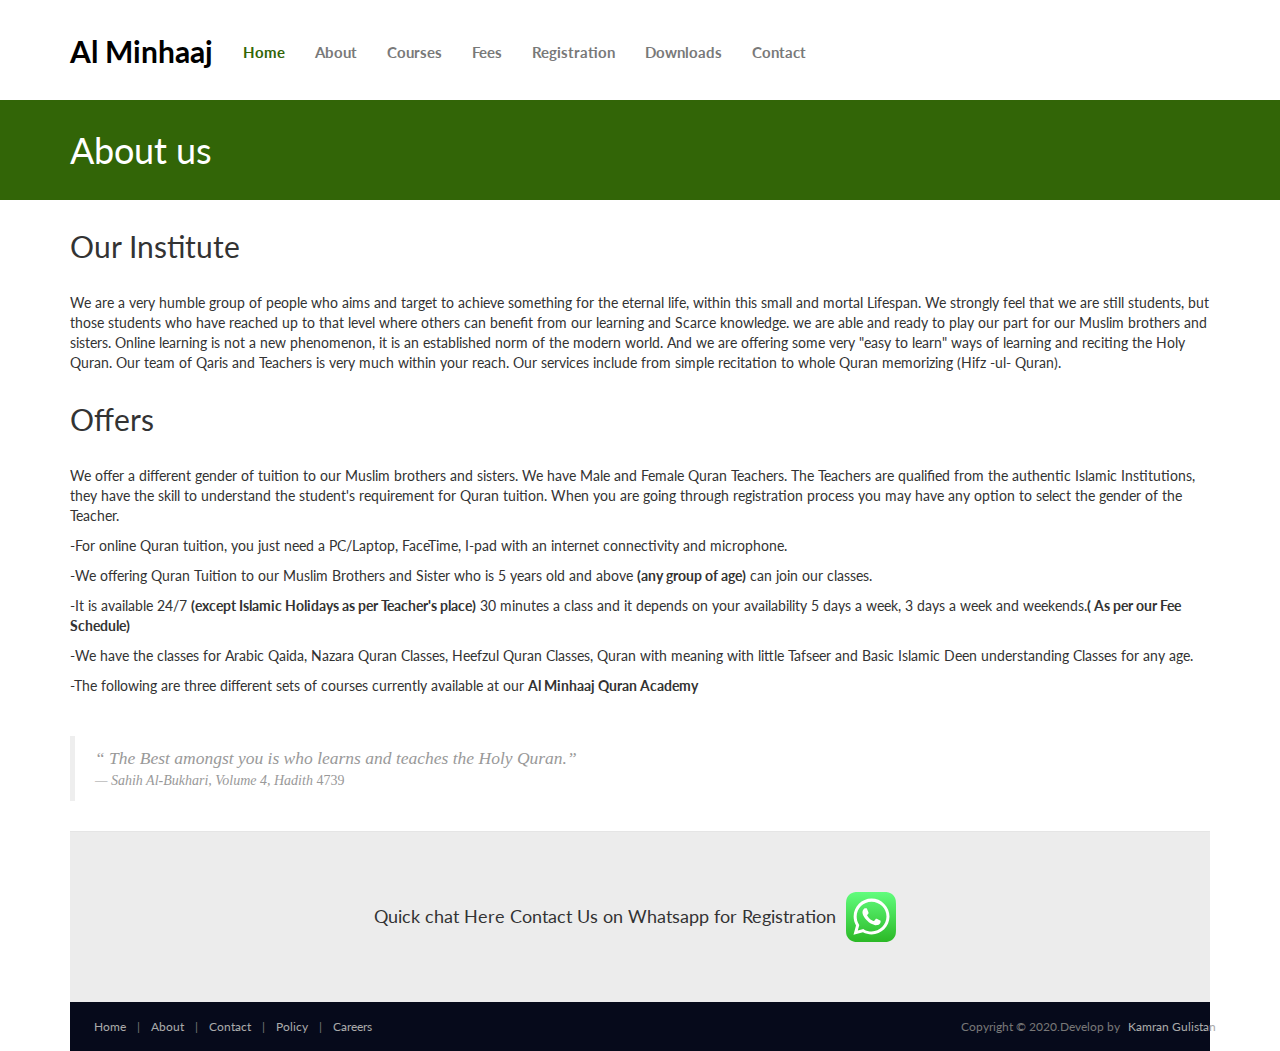
==== commit e4c3ad6e: "S" ====
--- a/about.html
+++ b/about.html
@@ -2,7 +2,7 @@
     <head>
         <meta charset="UTF-8">
         <meta name="viewport" content="width=device-width, initial-scale=1.0">
-        <title>Iqra Ul Kitab Quran Academy</title>
+        <title>Al Minhaaj Quran Academy</title>
 
         
     <!--Meta Tags end-->
@@ -30,15 +30,9 @@
           <!-- Fixed navbar -->
                         
           <div class="navbar navbar-inverse">
-            <div class="container " >
-            <div class="row">
-                <div class=" navbar-header col-lg-8 col-md-8 col-sm-8 col-sm-offset-2"  >
-                    <!-- Button for smallest screens -->
-                    <a class="  navbar-brand" href="index.html" >
-                        <img class="img-responsive" src="assets/images/sitelogo.png"   ></a>
-                    <button type="button" class="navbar-toggle" data-toggle="collapse" data-target=".navbar-collapse"><span class="icon-bar"></span><span class="icon-bar"></span><span class="icon-bar"></span></button>
-                    </div>
-                </div> 
+            <div class="container abc" >
+                <h1>Al Minhaaj</h1>
+                
                 <div class="navbar-collapse collapse" style=" margin-right:15%;" >
                 
                     <ul class="nav navbar-nav pull-right mainNav">
@@ -92,7 +86,7 @@
     
     <p> -We have the classes for Arabic Qaida, Nazara Quran Classes, Heefzul Quran Classes, Quran with meaning with little Tafseer and Basic Islamic Deen  understanding Classes for any age. </p>
     
-    <p> -The following are three different sets of courses currently available at our <strong>Iqra ul Kitab Quran Academy:</strong>
+    <p> -The following are three different sets of courses currently available at our <strong>Al Minhaaj Quran Academy</strong>
     </p>
                 </section>
                 <!-- /main -->
@@ -109,28 +103,53 @@
                     </blockquote>
                     <!--Block Qoute End -->
             
-        </section>
-        <!-- /container -->
-
-        <section>
-
-
-            <div align="center">
-            
-        <img class="img-responsive" src="assets/images/payment-methods.jpg" height="120" width="240"/>
-
-
-    </div>
-    </section>
+       
     <footer id="footer">
 
-                        <div class="social text-center">
+        <div class="social text-center mr">
+            <h4>Quick chat Here Contact Us on Whatsapp for Registration</h4>
                     
-                    <a href="#" target="_blank"><i class="fa fa-skype" aria-hidden="true"></i></a>
-                    <a href="#" target="_blank"><i class="fa fa-facebook-square" aria-hidden="true"></i></a>
-                    <a href="#" target="_blank"><i class="fa fa-google-plus-square" aria-hidden="true"></i></a>
+                        <a href= "https://wa.me/923352031025" target="_blank"
+                          ><svg
+                            style="display: block; height: 50px; width: 50px"
+                            width="50px"
+                            height="50px"
+                            viewBox="0 0 1024 1024"
+                          >
+                            <defs>
+                              <path
+                                id="htwasqicona-chat"
+                                d="M1023.941 765.153c0 5.606-.171 17.766-.508 27.159-.824 22.982-2.646 52.639-5.401 66.151-4.141 20.306-10.392 39.472-18.542 55.425-9.643 18.871-21.943 35.775-36.559 50.364-14.584 14.56-31.472 26.812-50.315 36.416-16.036 8.172-35.322 14.426-55.744 18.549-13.378 2.701-42.812 4.488-65.648 5.3-9.402.336-21.564.505-27.15.505l-504.226-.081c-5.607 0-17.765-.172-27.158-.509-22.983-.824-52.639-2.646-66.152-5.4-20.306-4.142-39.473-10.392-55.425-18.542-18.872-9.644-35.775-21.944-50.364-36.56-14.56-14.584-26.812-31.471-36.415-50.314-8.174-16.037-14.428-35.323-18.551-55.744-2.7-13.378-4.487-42.812-5.3-65.649-.334-9.401-.503-21.563-.503-27.148l.08-504.228c0-5.607.171-17.766.508-27.159.825-22.983 2.646-52.639 5.401-66.151 4.141-20.306 10.391-39.473 18.542-55.426C34.154 93.24 46.455 76.336 61.07 61.747c14.584-14.559 31.472-26.812 50.315-36.416 16.037-8.172 35.324-14.426 55.745-18.549 13.377-2.701 42.812-4.488 65.648-5.3 9.402-.335 21.565-.504 27.149-.504l504.227.081c5.608 0 17.766.171 27.159.508 22.983.825 52.638 2.646 66.152 5.401 20.305 4.141 39.472 10.391 55.425 18.542 18.871 9.643 35.774 21.944 50.363 36.559 14.559 14.584 26.812 31.471 36.415 50.315 8.174 16.037 14.428 35.323 18.551 55.744 2.7 13.378 4.486 42.812 5.3 65.649.335 9.402.504 21.564.504 27.15l-.082 504.226z"
+                              ></path>
+                            </defs>
+                            <linearGradient
+                              id="htwasqiconb-chat"
+                              gradientUnits="userSpaceOnUse"
+                              x1="512.001"
+                              y1=".978"
+                              x2="512.001"
+                              y2="1025.023"
+                            >
+                              <stop offset="0" stop-color="#61fd7d"></stop>
+                              <stop offset="1" stop-color="#2bb826"></stop>
+                            </linearGradient>
+                            <use
+                              xlink:href="#htwasqicona-chat"
+                              overflow="visible"
+                              style="fill: url(#htwasqiconb-chat)"
+                              fill="url(#htwasqiconb-chat)"
+                            ></use>
+                            <g>
+                              <path
+                                style="fill: #ffffff"
+                                fill="#FFF"
+                                d="M783.302 243.246c-69.329-69.387-161.529-107.619-259.763-107.658-202.402 0-367.133 164.668-367.214 367.072-.026 64.699 16.883 127.854 49.017 183.522l-52.096 190.229 194.665-51.047c53.636 29.244 114.022 44.656 175.482 44.682h.151c202.382 0 367.128-164.688 367.21-367.094.039-98.087-38.121-190.319-107.452-259.706zM523.544 808.047h-.125c-54.767-.021-108.483-14.729-155.344-42.529l-11.146-6.612-115.517 30.293 30.834-112.592-7.259-11.544c-30.552-48.579-46.688-104.729-46.664-162.379.066-168.229 136.985-305.096 305.339-305.096 81.521.031 158.154 31.811 215.779 89.482s89.342 134.332 89.312 215.859c-.066 168.243-136.984 305.118-305.209 305.118zm167.415-228.515c-9.177-4.591-54.286-26.782-62.697-29.843-8.41-3.062-14.526-4.592-20.645 4.592-6.115 9.182-23.699 29.843-29.053 35.964-5.352 6.122-10.704 6.888-19.879 2.296-9.176-4.591-38.74-14.277-73.786-45.526-27.275-24.319-45.691-54.359-51.043-63.543-5.352-9.183-.569-14.146 4.024-18.72 4.127-4.109 9.175-10.713 13.763-16.069 4.587-5.355 6.117-9.183 9.175-15.304 3.059-6.122 1.529-11.479-.765-16.07-2.293-4.591-20.644-49.739-28.29-68.104-7.447-17.886-15.013-15.466-20.645-15.747-5.346-.266-11.469-.322-17.585-.322s-16.057 2.295-24.467 11.478-32.113 31.374-32.113 76.521c0 45.147 32.877 88.764 37.465 94.885 4.588 6.122 64.699 98.771 156.741 138.502 21.892 9.45 38.982 15.094 52.308 19.322 21.98 6.979 41.982 5.995 57.793 3.634 17.628-2.633 54.284-22.189 61.932-43.615 7.646-21.427 7.646-39.791 5.352-43.617-2.294-3.826-8.41-6.122-17.585-10.714z"
+                              ></path>
+                            </g></svg
+                        ></a>
+                    
 
-                </div>
+        </div>
 
 
 
@@ -158,7 +177,7 @@
                         <div class="col-md-6 panel">
                             <div class="panel-body">
                                 <p class="text-right">
-                                    Copyright &copy; 2020.Develop by<a href="#">Syed Ali Jalani</a>
+                                    Copyright &copy; 2020.Develop by<a href="#">Kamran Gulistan</a>
                                 </p>
                             </div>
                         </div>
--- a/assets/css/style.css
+++ b/assets/css/style.css
@@ -1,5 +1,25 @@
 @import url(http://fonts.googleapis.com/css?family=Lato:400,700);
 
+
+
+.abc{
+    display: flex;
+    align-items: center;
+}
+.abc h1{
+    font-size: 30px;
+    font-weight: bold;
+    color: #000;
+    margin-top: 10px;
+}
+.mr{
+    margin: 0 auto;
+    display: flex;
+    justify-content: center;
+    align-items: center;
+    padding: 40px;
+
+}
 body {
     font-family: 'Lato', sans-serif;
     font-weight: normal;
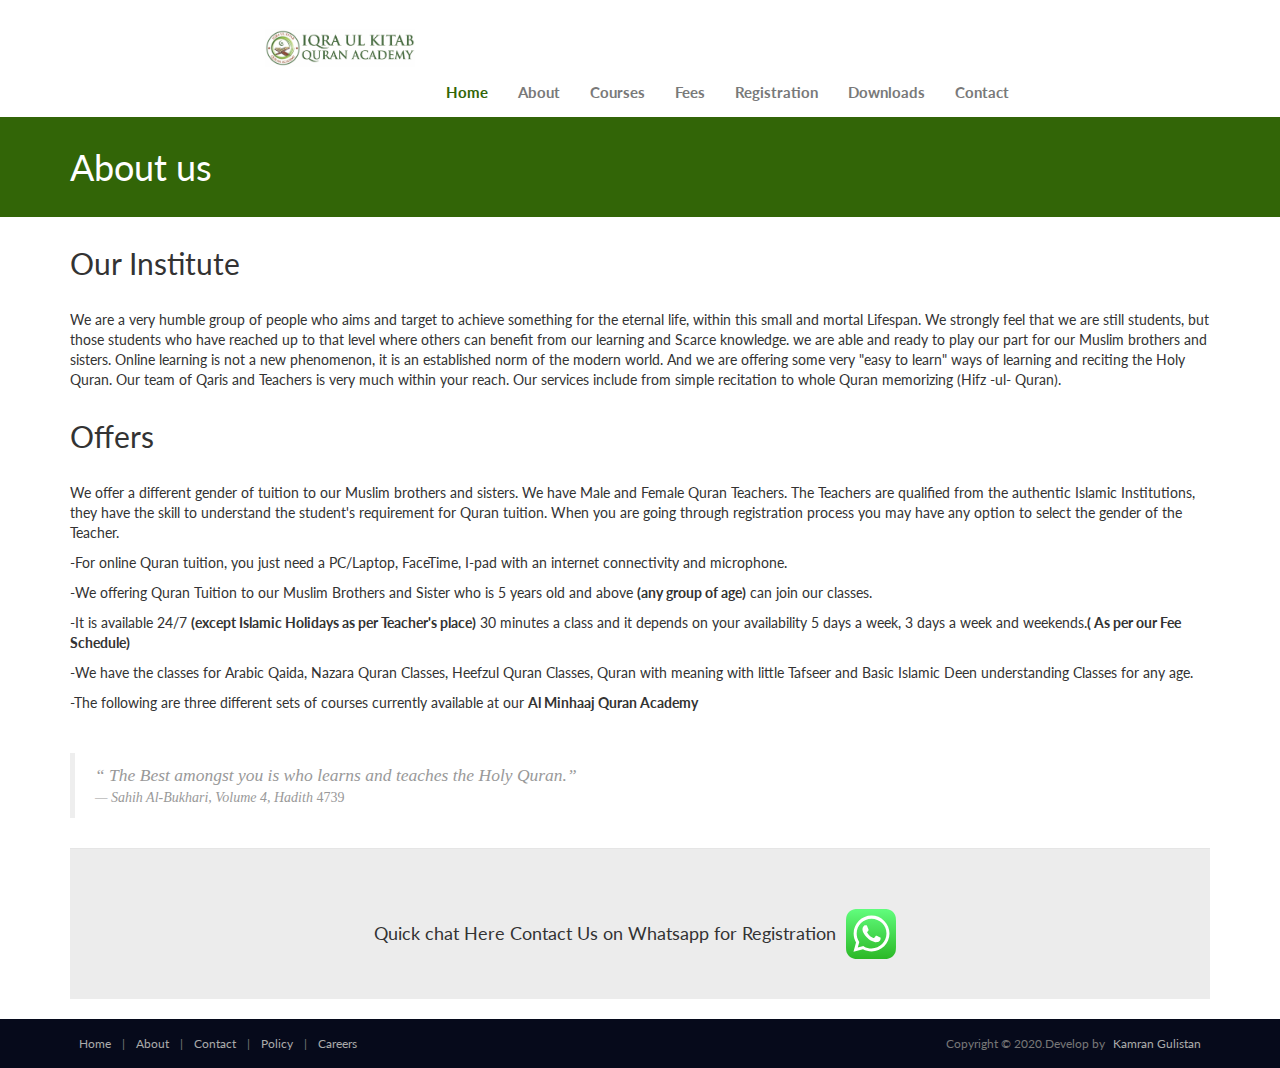
==== commit 3e11d893: "k" ====
--- a/about.html
+++ b/about.html
@@ -29,26 +29,34 @@
     <body>
           <!-- Fixed navbar -->
                         
-          <div class="navbar navbar-inverse">
-            <div class="container abc" >
-                <h1>Al Minhaaj</h1>
-                
-                <div class="navbar-collapse collapse" style=" margin-right:15%;" >
-                
-                    <ul class="nav navbar-nav pull-right mainNav">
-                        <li class="active"><a href="index.html">Home</a></li>
-                        <li><a href="about.html ">About</a></li>
-                        <li><a href="courses.html">Courses</a></li>
-                        <li><a href="fees.html">Fees</a></li>
-                        <li><a href="Registration.html">Registration</a></li>
-                        <li ><a href="onlinefiles.html">Downloads</a></li>
-                        <li><a href="contact.html">Contact</a></li>
-
-                    </ul>
-                </div>
-                <!--/.nav-collapse -->
-            </div>
-        </div>
+          <div>
+            <!-- Fixed navbar -->
+               
+            <div class="navbar navbar-inverse">
+               <div class="container " >
+               <div class="row">
+                   <div class=" navbar-header col-lg-8 col-md-8 col-sm-8 col-sm-offset-2"  >
+                       <!-- Button for smallest screens -->
+                       <a class="  navbar-brand" href="index.html" >
+                           <img class="img-responsive" src="assets/images/sitelogo.png"   ></a>
+                       <button type="button" class="navbar-toggle" data-toggle="collapse" data-target=".navbar-collapse"><span class="icon-bar"></span><span class="icon-bar"></span><span class="icon-bar"></span></button>
+                       </div>
+                   </div> 
+                   <div class="navbar-collapse collapse" style=" margin-right:15%;" >
+       
+                       <ul class="nav navbar-nav pull-right mainNav">
+                           <li class="active"><a href="index.html">Home</a></li>
+                           <li><a href="about.html ">About</a></li>
+                           <li><a href="courses.html">Courses</a></li>
+                           <li><a href="fees.html">Fees</a></li>
+                           <li><a href="Registration.html">Registration</a></li>
+                           <li ><a href="onlinefiles.html">Downloads</a></li>
+                           <li><a href="contact.html">Contact</a></li>
+   
+                       </ul>
+                   </div>
+               </div>
+           </div>
         <!-- /.navbar -->
 
 
--- a/assets/css/style.css
+++ b/assets/css/style.css
@@ -1,7 +1,9 @@
 @import url(http://fonts.googleapis.com/css?family=Lato:400,700);
 
 
-
+.img-responsive{
+    width: 150px;
+}
 .abc{
     display: flex;
     align-items: center;
